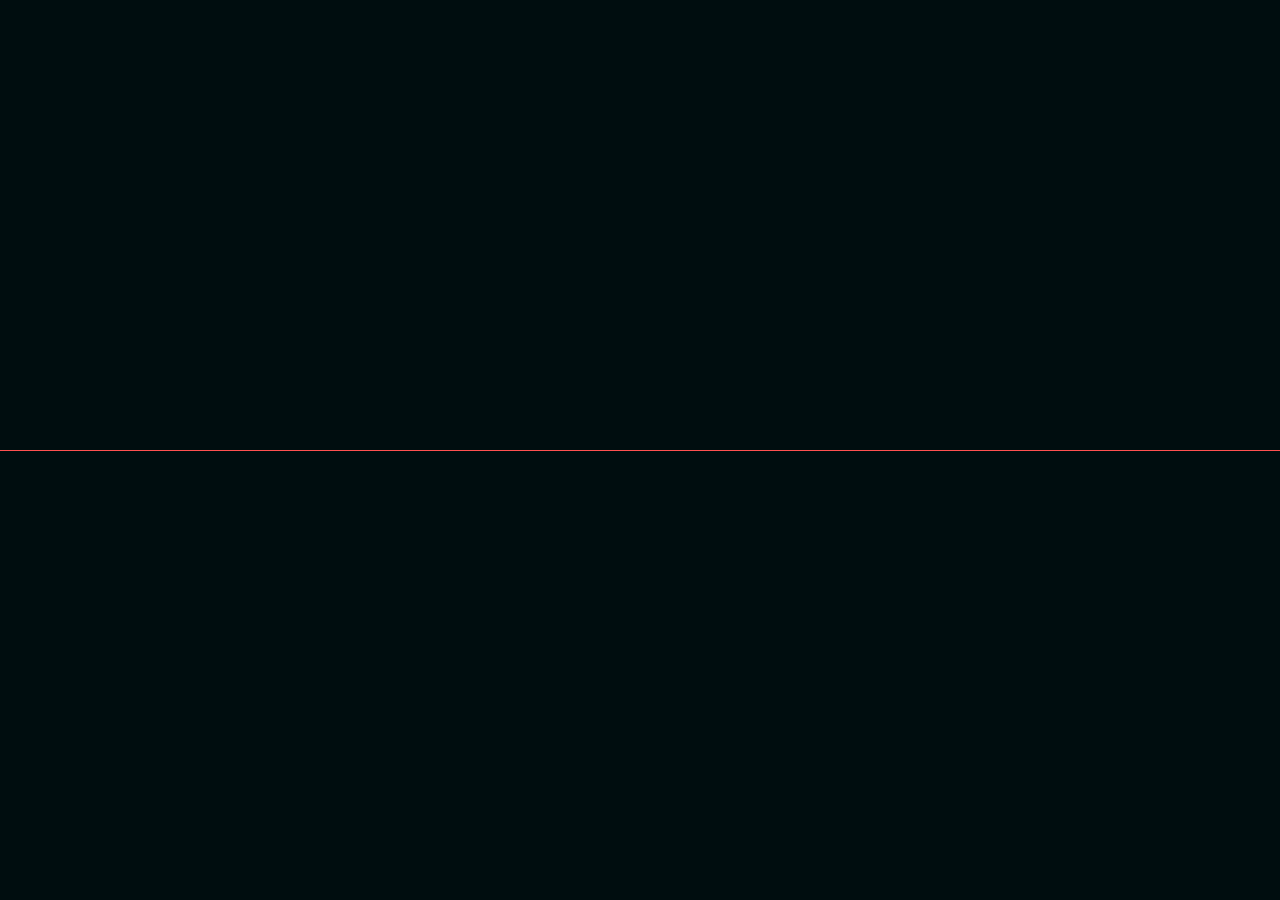
==== index.html @ 22735ec3 "first commit" ====
<!DOCTYPE html>
<html lang="en">
<head>
    <meta charset="utf-8">
    <meta name="description" content="Charan's Portfolio">
    <meta name="keywords" content="UX Design Portfolio, sai charan portfolio">
    <meta http-equiv="x-ua-compatible" content="ie=edge">
    <meta name="viewport" content="width=device-width, initial-scale=1">

    <!-- Title -->
    <title>Shop is  Open to Buy Me</title>
    <!-- Favicon -->
    <link href="img/favicon.svg" type="image/svg" rel="icon">

    <!-- All CSS -->
    <link href="css/plugins.css" rel="stylesheet" type="text/css">
    <link href="css/main.css" rel="stylesheet" type="text/css">
    <link href="css/responsive.css" rel="stylesheet" type="text/css">
</head>

<body>
    <div id="preloader">
        <div class="scroll-static"></div>
    </div>
    <!-- /preloader -->

    <header>
        <div class="container">
            <div class="row no-gutters align-items-center">
                <div class="col-sm col-9">
                    <img class="user-image" src="img/user-photo-sq.jpg" alt="!">
                    <a href="index.html" class="logo slide-horizontal" data-splitting>Charan's Portfolio</a>
                    <!-- /logo -->
                </div>
                <div class="col-sm col-3 text-lg-right">
                    <div class="social-icons d-none d-lg-inline-block">
                        <!-- <a href="#"><i class="lni-facebook-filled"></i></a>
                        <a href="#"><i class="lni-twitter-original"></i></a> -->
                        <a href="https://www.instagram.com/charanux/"><i class="lni-instagram-original"></i></a>
                        <a href="https://www.linkedin.com/in/sai-charan-kalla-92a8ab13b?lipi=urn%3Ali%3Apage%3Ad_flagship3_profile_view_base_contact_details%3BrYb7oRJDRA%2BsHengCdK20Q%3D%3D"><i class="lni-linkedin-original"></i></a>
                    </div>
                    <!-- /social-icons -->
                    <div class="header-nav-toggler d-lg-none">
                        <div class="menu-btn">
                            <div class="line-menu half start"></div>
                            <div class="line-menu"></div>
                            <div class="line-menu half end"></div>
                        </div>
                        <!-- /menu-btn -->
                    </div>
                    <!-- /header-nav-toggler(1) -->
                </div>
            </div>
        </div>
    </header>
    <!-- /header -->

    <nav class="nav-menu">
        <div class="side-nav-info">
            <p>I am available for UX roles. Feel free to mail to <a class="slide-vertical colored" data-splitting>kc60488charan@gmail.com</a> for any open roles/discussion on any projects.</p>
            <div class="social-icons">
                <!-- <a href="#"><i class="lni-facebook-filled"></i></a>
                <a href="#"><i class="lni-twitter-original"></i></a> -->
                <a href="https://www.instagram.com/charanux/"><i class="lni-instagram-original"></i></a>
                <a href="https://www.linkedin.com/in/sai-charan-kalla-92a8ab13b?lipi=urn%3Ali%3Apage%3Ad_flagship3_profile_view_base_contact_details%3BrYb7oRJDRA%2BsHengCdK20Q%3D%3D"><i class="lni-linkedin-original"></i></a>
            </div>
            <!-- /social-icons -->
        </div>
        <!-- /side-nav-info -->
        <ul>
            <li><a href="about.html" class="slide-vertical" data-splitting>About</a></li>
            <li><a href="resume.html" class="slide-vertical" data-splitting>Resume</a></li>
            <li><a href="portfolio.html" class="slide-vertical" data-splitting>Portfolio</a></li>
            <!-- <li><a href="blog.html" class="slide-vertical" data-splitting>Blog</a></li> -->
            <!-- <li><a href="contact.html" class="slide-vertical" data-splitting>Contact</a></li> -->
        </ul>
    </nav>
    <!-- /nav-menu -->

    <div class="section-standard">
        <div class="container">
            <div class="row align-items-center">
                <div class="col">
                    <div class="d-flex align-items-center">
                        <div class="nav-toggler d-none d-lg-block">
                            <div class="menu-btn">
                                <div class="line-menu half start"></div>
                                <div class="line-menu"></div>
                                <div class="line-menu half end"></div>
                            </div>
                            <!-- /menu-btn -->
                        </div>
                        <!-- nav-toggler(2) -->
                        <div class="g-title">
                            <h4><span>Sai Charan</span> Kalla</h4>
                            <p class="mb-25">An Product designer and a fulltime Student,<br>Based in Hyderabad, India</p>
                            <a href="resume.html" class="g-link slide-vertical" data-splitting>View My Experience</a>
                        </div>
                        <!-- g-title -->
                    </div>
                    <div class="social-links d-block d-lg-none mt-30">
                        <!-- <a href="#" class="slide-horizontal" data-splitting>Facebook</a> -->
                        <a href="https://www.instagram.com/charanux/" class="slide-horizontal" data-splitting>Instagram</a>
                        <a href="https://www.linkedin.com/in/sai-charan-kalla-92a8ab13b?lipi=urn%3Ali%3Apage%3Ad_flagship3_profile_view_base_contact_details%3BrYb7oRJDRA%2BsHengCdK20Q%3D%3D" class="slide-horizontal" data-splitting>Linkedin</a>
                    </div>
                    <!-- /social-links -->
                </div>
                <div class="col-lg-3 col-md-12 d-none d-lg-block">
                    <div class="standard-text-holder">
                        <h5 class="mb-25">Let's work together</h5>
                        <p class="mb-10">I’m available at</p>
                        <p class="mb-1"><a href="mailto:kc60488charan@gmail.com" class="slide-vertical colored" data-splitting>kc60488charan@gmail.com</a></p>
                        <p><a href="tel:(+47) 469 23 236" class="slide-vertical" data-splitting>(+91) 9494244743</a></p>
                    </div>
                    <!-- /standard-text-holder -->
                    <div class="social-links mt-20">
                        <!-- <a href="#" class="slide-horizontal" data-splitting>Facebook</a> -->
                        <a href="https://www.instagram.com/charanux/" class="slide-horizontal" data-splitting>Instagram</a>
                        <a href="https://www.linkedin.com/in/sai-charan-kalla-92a8ab13b?lipi=urn%3Ali%3Apage%3Ad_flagship3_profile_view_base_contact_details%3BrYb7oRJDRA%2BsHengCdK20Q%3D%3D" class="slide-horizontal" data-splitting>Linkedin</a>
                    </div>
                    <!-- /social-links -->
                </div>
            </div>
        </div>
    </div>
    <!-- /section-standard -->


    <!-- All JS -->
    <script src="js/jquery-v1.12.4.min.js"></script>
    <script src="js/plugins.js"></script>
    <script src="js/main.js"></script>

</body>

</html>
---- css/main.css ----
/*==============================================================================
    
    [Table of CSS contents]
    ===================
	
    01. GOOGLE FONTS
    02. DEFAULT CSS
    03. COMMON CSS
	04. Header style
    05. landing style
    06. page-wrapper style
    07. service wrapper style
    08. awards wrapper style
    09. testimonials wrapper style
    10. service wrapper style
    11. counter wrapper style
    12. experience wrapper style
    13. education wrapper style
    14. skills wrapper style
    15. interests wrapper style
    16. portfolio wrapper style
    17. blogs wrapper style
    18. footer wrapper style
    19. contact wrapper style
    20. progress & goto-top wrapper style

==============================================================================*/

/* ==========================================================================
    01. GOOGLE FONTS
========================================================================== */
@import url('https://fonts.googleapis.com/css?family=Playfair+Display:400,700,900|IBM+Plex+Mono:400,500,600,700|Sacramento&display=swap');

/* ==========================================================================
    02. DEFAULT CSS
========================================================================== */
body {
	color: #999;
	font-size: 16px;
	line-height: 30px;
	background-color: #030303;
	font-family: 'IBM Plex Mono', monospace;
}

::-moz-selection {
	color: #030303;
	text-shadow: none;
	background-color: #fff;
}

::selection {
	color: #030303;
	text-shadow: none;
	background-color: #fff;
}

h1,
h2,
h3,
h4,
h5,
h6,
p {
	margin: 0;
	padding: 0;
}

a {
	color: #fff;
	display: inline-block;
	transition: 1.25s cubic-bezier(.23,1,.32,1);
	-webkit-transition: 1.25s cubic-bezier(.23,1,.32,1);
	-moz-transition: 1.25s cubic-bezier(.23,1,.32,1);
	-ms-transition: 1.25s cubic-bezier(.23,1,.32,1);
	-o-transition: 1.25s cubic-bezier(.23,1,.32,1);
}

a:hover,
a:active,
a:focus {
	text-decoration: none;
	outline: 0;
	color: #aaa;
}

ul {
	list-style: none;
	padding: 0;
	margin: 0;
}

li {
	padding: 0;
	margin: 0;
}

/* -- preloader style start */
#preloader{width:100%;height:100vh;top:0;overflow:hidden;position:fixed;z-index:99999999;display:flex}#preloader::before,#preloader::after{position:absolute;content:"";width:100%;height:50%;background:rgba(0, 13, 15, 1);top:0;left:0;transition:.4s;-webkit-transition:height .4s;-moz-transition:height .4s;-ms-transition:height .4s;-o-transition:height .4s}#preloader::after{top:auto;bottom:0}#preloader.loaded::before,#preloader.loaded::after{height:0%}.scroll-static{position:relative;width:50%;height:1px;overflow:hidden;margin:auto;transition:all .8s;-webkit-transition:all .8s;-moz-transition:all .8s;-ms-transition:all .8s;-o-transition:all .8s;z-index:555}.scroll-static::before{position:absolute;content:"";width:0;height:100%;left:50%;background:#ff5050;animation:showLine 700ms ease-in-out 0s forwards;-o-animation:showLine 700ms ease-in-out 0s forwards;-webkit-animation:showLine 700ms ease-in-out 0s forwards;transform:translateX(-50%);-webkit-transform:translateX(-50%);-moz-transform:translateX(-50%);-ms-transform:translateX(-50%);-o-transform:translateX(-50%)}@keyframes showLine{0%{width:0;opacity:0}100%{width:100%;opacity:1}}@-o-keyframes showLine{0%{width:0;opacity:0}100%{width:100%;opacity:1}}@-webkit-keyframes showLine{0%{width:0;opacity:0}100%{width:100%;opacity:1}}.scroll-static::after{position:absolute;content:"";width:100%;height:100%;left:-100px;top:0;animation:scroll-static 2s cubic-bezier(.86,0,.07,1) infinite;-o-animation:scroll-static 2s cubic-bezier(.86,0,.07,1) infinite;-webkit-animation:scroll-static 2s cubic-bezier(.86,0,.07,1) infinite;animation-delay:1200ms}@keyframes scroll-static{0%{left:-100%;background:#fff}100%{left:100%;background:#fff}}@-o-keyframes scroll-static{0%{left:-100%;background:#fff}100%{left:100%;background:#fff}}@-webkit-keyframes scroll-static{0%{left:-100%;background:#fff}100%{left:100%;background:#fff}}.scroll-static.loaded{width:100%;opacity:0}.scroll-static.loaded::after{opacity:0}
/* -- preloader style end */

/* ==========================================================================
   03. COMMON CSS
========================================================================== */
.section-standard {
	position: absolute;
	top: 0;
	left: 0;
	width: 100%;
	height: 100%;
	padding-top: 75px;
}

.overlay {
	background-size: cover;
	background-repeat: no-repeat;
	background-position: center;
	z-index: 1;
}

.overlay::after {
	position: absolute;
	content: "";
	height: 100%;
	width: 100%;
	background-color: #000;
	top: 0;
	left: 0;
	opacity: .5;
	z-index: -1;
}

.section-standard > .container,
.section-standard > .container .row {
	height: 100%;
}

.g-link {
	background-color: #fff;
	color: #000;
	height: 42px;
	line-height: 49px;
	padding: 0 16px;
	font-weight: 500;
	border: 0;
	outline: 0;
}

.g-link.slide-vertical .char::after,
.g-link.slide-vertical .char::before {
	color: #000;
	transition: color .3s, transform .3s;
}

.g-link.slide-vertical:hover .char::after,
.g-link.slide-vertical:hover .char::before {
	color: #506aff;
}

.g-link:hover {
	background-color: #d9dae6;
}

/*social-links*/
.social-links a {
	display: inline-block;
	margin-right: 7px;
}

.social-links a:last-child {
	margin-right: 0;
}

/*social-icons*/
.social-icons {
	font-size: 0;
	display: inline-block;
	line-height: 1;
}

.social-icons a {
	display: inline-block;
	padding: 0 13px;
	font-size: 18px;
	color: #fff;
}

.social-icons:hover a:not(:hover) {
	opacity: .2;
}

.social-icons a:first-child {
	padding-left: 0;
}

.social-icons a:last-child {
	padding-right: 0;
}

a.slide-vertical .char::after,
a.slide-vertical .char::before {
	color: #999;
}

.social-links a.slide-horizontal .char::after,
.social-links a.slide-horizontal .char::before {
	color: #999;
}

a.colored .char::after,
a.colored .char::before {
	color: #ff5050;
}

.splitting .word,
.splitting .char {
	line-height: 20px;
}

/* ==========================================================================
   04. Header style
========================================================================== */
header {
	padding: 30px 0;
	position: fixed;
	width: 100%;
	left: 0;
	top: 0;
	z-index: 5;
	transition: padding .3s;
	-webkit-transition: padding .3s;
	-moz-transition: padding .3s;
	-ms-transition: padding .3s;
	-o-transition: padding .3s;
}

header.fixed {
	padding: 20px 0;
	background-color: #000d0f;
}

body.popup-added {
	overflow: hidden;
	padding-right: 16px;
}

body.popup-added header {
	width: calc(100% - 16px);
}

.page-header {
	z-index: 9999;
}

header .user-image {
	height: 45px;
	width: 45px;
	border-radius: 50%;
}

.logo {
	color: #fff;
	font-size: 17px;
	font-weight: 500;
	line-height: 1;
	position: relative;
	top: 5px;
}

.logo-text-2 {
	font-family: 'Playfair Display', serif;
	font-size: 22px;
	font-weight: 700;
	letter-spacing: 0.05rem;
}

.logo:hover {
	color: #fff;
}

.logo img {
	height: 23px;
	width: auto;
}

.splitting span {
	display: initial;
}

/* start menu-toggle btn */

.nav-toggler {
	position: relative;
	height: 30px;
	width: 30px;
	margin-right: 100px;
}

.menu-btn {
	width: 30px;
	height: 26px;
	display: flex !important;
	flex-direction: column;
	justify-content: space-between;
	cursor: pointer;
	position: absolute;
	top: 50%;
	right: 0;
	transition: transform 330ms ease-out;
	-webkit-transition: transform 330ms ease-out;
	-moz-transition: transform 330ms ease-out;
	-ms-transition: transform 330ms ease-out;
	-o-transition: transform 330ms ease-out;
	transform: translateY(-50%);
	-webkit-transform: translateY(-50%);
	-moz-transform: translateY(-50%);
	-ms-transform: translateY(-50%);
    -o-transform: translateY(-50%);
}

.menu-btn.open {
    transform: translateY(-50%) rotate(-45deg);
    -webkit-transform: translateY(-50%) rotate(-45deg);
    -moz-transform: translateY(-50%) rotate(-45deg);
    -ms-transform: translateY(-50%) rotate(-45deg);
    -o-transform: translateY(-50%) rotate(-45deg);
}

.line-menu {
    background-color: #fff;
    border-radius: 5px;
    width: 100%;
    height: 3px;
}

.line-menu.half {
    width: 50%;
}

.line-menu.start {
    transform-origin: right;
    transition: transform 330ms cubic-bezier(0.54, -0.81, 0.57, 0.57);
    -webkit-transition: transform 330ms cubic-bezier(0.54, -0.81, 0.57, 0.57);
    -moz-transition: transform 330ms cubic-bezier(0.54, -0.81, 0.57, 0.57);
    -ms-transition: transform 330ms cubic-bezier(0.54, -0.81, 0.57, 0.57);
    -o-transition: transform 330ms cubic-bezier(0.54, -0.81, 0.57, 0.57);
}

.open .line-menu.start {
    transform: rotate(-90deg) translateX(4px);
    -webkit-transform: rotate(-90deg) translateX(4px);
    -moz-transform: rotate(-90deg) translateX(4px);
    -ms-transform: rotate(-90deg) translateX(4px);
    -o-transform: rotate(-90deg) translateX(4px);
}

.line-menu.end {
    align-self: flex-end;
    transform-origin: left;
    transition: transform 330ms cubic-bezier(0.54, -0.81, 0.57, 0.57);
    -webkit-transition: transform 330ms cubic-bezier(0.54, -0.81, 0.57, 0.57);
    -moz-transition: transform 330ms cubic-bezier(0.54, -0.81, 0.57, 0.57);
    -ms-transition: transform 330ms cubic-bezier(0.54, -0.81, 0.57, 0.57);
    -o-transition: transform 330ms cubic-bezier(0.54, -0.81, 0.57, 0.57);
}

.open .line-menu.end {
    transform: rotate(-90deg) translateX(-5px);
    -webkit-transform: rotate(-90deg) translateX(-5px);
    -moz-transform: rotate(-90deg) translateX(-5px);
    -ms-transform: rotate(-90deg) translateX(-5px);
    -o-transform: rotate(-90deg) translateX(-5px);
}
/* end menu-toggle btn */

.nav-menu .side-nav-info {
	padding: 0 40px;
	position: absolute;
	top: 40px;
	left: 0;
	opacity: 0;
	visibility: hidden;
	transition: .3s ease-out;
	-webkit-transition: .3s ease-out;
	-moz-transition: .3s ease-out;
	-ms-transition: .3s ease-out;
	-o-transition: .3s ease-out;
}

.nav-menu.show .side-nav-info {
	opacity: 1;
	visibility: visible;
	transition-delay: 1s;
}

.nav-menu .side-nav-info p {
	margin-bottom: 20px;
}

.nav-menu .side-nav-info p a {
	position: relative;
	top: 4px;
}

.nav-menu {
	position: fixed;
	top: 0;
	right: -350px;
	background-color: #000d0f;
	width: 350px;
	max-width: 100%;
	padding: 20px 40px;
	z-index: 15;
	height: 100%;
	display: -webkit-flex;
	display: -moz-flex;
	display: -ms-flex;
	display: -o-flex;
	display: flex;
	flex-direction: column;
	-ms-flex-pack: end;
	justify-content: flex-end;
    transition: .3s;
    -webkit-transition: .3s;
    -moz-transition: .3s;
    -ms-transition: .3s;
    -o-transition: .3s;
}

.nav-menu.show {
	right: 0;
}

.nav-menu ul li {
	margin-bottom: 12px;
	opacity: 0;
	visibility: hidden;
	position: relative;
	left: 25px;
    transition: .3s;
    -webkit-transition: .3s;
    -moz-transition: .3s;
    -ms-transition: .3s;
    -o-transition: .3s;
}

.nav-menu ul li.show {
	opacity: 1;
	visibility: visible;
	left: 0;
}

.nav-menu ul li a {
	font-size: 38px;
	position: relative;
	font-family: 'Playfair Display', serif;
	font-weight: 900;
	color: #F2C44C;
}

.nav-menu ul li a.splitting .word,
.nav-menu ul li a.splitting .char {
	 line-height: initial; 
}

.nav-menu ul li:nth-child(1) a.slide-vertical .char::after,
.nav-menu ul li:nth-child(1) a.slide-vertical .char::before {
	color: #FB6767;
}

.nav-menu ul li:nth-child(2) a.slide-vertical .char::after,
.nav-menu ul li:nth-child(2) a.slide-vertical .char::before {
	color: #33d06c;
}

.nav-menu ul li:nth-child(3) a.slide-vertical .char::after,
.nav-menu ul li:nth-child(3) a.slide-vertical .char::before {
	color: #F2C44C;
}

.nav-menu ul li:nth-child(4) a.slide-vertical .char::after,
.nav-menu ul li:nth-child(4) a.slide-vertical .char::before {
	color: #4fb8e1;
}

.nav-menu ul li:nth-child(5) a.slide-vertical .char::after,
.nav-menu ul li:nth-child(5) a.slide-vertical .char::before {
	color: #aca976;
}

.nav-menu ul li:nth-child(6) a.slide-vertical .char::after,
.nav-menu ul li:nth-child(6) a.slide-vertical .char::before {
	color: #FB6767;
}

.nav-menu ul li:nth-child(7) a.slide-vertical .char::after,
.nav-menu ul li:nth-child(7) a.slide-vertical .char::before {
	color: #FF96B0;
}

/* ==========================================================================
   05. landing style
========================================================================== */
.standard-text-holder h5 {
	font-weight: 700;
	color: #33d06c;
}

.standard-text-holder strong {
	font-weight: 600;
	color: #ddd;
}

.g-title h4 {
	display: block;
	font-size: 90px;
	font-family: 'Playfair Display', serif;
	margin-bottom: 15px;
	margin-left: -5px;
	color: #fff;
}

/* ==========================================================================
   06. page-wrapper style
========================================================================== */
.page-wrapper {
	padding: 100px 0;
	margin-top: 75px;
}

.section-heading {
	line-height: 1;
	margin-bottom: 30px;
	color: #fb6767;
	margin-top: -4px;
	font-family: 'Playfair Display', serif;
	font-weight: 900;
}

.section-heading span {
	display: block;
	font-size: 120px;
	position: absolute;
	top: -67px;
	opacity: .1;
	line-height: 1;
	pointer-events: none;
}

.divider {
	border-color: transparent;
	margin: 100px 0;
	position: relative;
	height: 1px;
}

.divider::after {
	position: absolute;
	content: "";
	height: 4px;
	width: 100%;
	top: -4px;
	left: 0;
	z-index: 1;
	background-image: url(../img/wavy-w.png);
	background-size: 110px;
	opacity: .1;
}

.profile-info {
	text-align: center;
	padding-right: 40px;
}

.profile-info .profile-photo {
	box-shadow: 0 5px 25px #000;
	border-radius: 50%;
}

.profile-info .signature {
	max-width: 70%;
	margin-top: 20px;
}

.biography-text {
	padding-top: 10px;
}

/* ==========================================================================
   07. service wrapper style
========================================================================== */
.service-item {
	margin-top: 30px;
}

.service-item i {
	color: #030303;
	font-size: 100px;
	text-shadow: 1px -1px #e816e4, -1px 1px #0640ee;
	z-index: -1;
	opacity: .2;
	position: absolute;
}

.service-item h4 {
	font-size: 20px;
	color: #fff;
	margin-bottom: 15px;
}

/* ==========================================================================
   08. awards wrapper style
========================================================================== */
.awards-icon i {
	font-size: 120px;
	color: #f2c44c;
	margin-top: 30px;
	display: inline-block;
}

.awards-item {
	margin-top: 30px;
}

.awards-item span {
	display: inline-block;
	height: 30px;
	width: 30px;
	background-color: #fff;
	color: #000;
	font-weight: 600;
	line-height: 30px;
	text-align: center;
	border-radius: 50%;
	position: relative;
}

.awards-item span::after {
	position: absolute;
	content: "";
	height: 12px;
	width: 12px;
	background-image: url(../img/x.png);
	background-position: center;
	background-repeat: no-repeat;
	background-size: contain;
	top: 9px;
	right: -25px;
}

.awards-item p {
	margin-left: 30px;
	font-size: 18px;
	font-weight: 600;
	color: #fff;
	display: inline-block;
}

.awards-item p i {
	font-weight: 400;
	font-size: 14px;
	color: #777;
}

/* ==========================================================================
   09. testimonials wrapper style
========================================================================== */
.testimonial-item {
	margin-top: 30px;
	display: -webkit-flex;
	display: -moz-flex;
	display: -ms-flex;
	display: -o-flex;
	display: flex;
}

.testimonial-item .image-info img {
	width: 150px;
	border-radius: 50%;
	margin-right: 40px;
}

.testimonial-item .review-info p {
	font-size: 18px;
}

.testimonial-item .review-info h5 {
	color: #fff;
	font-size: 22px;
	margin-top: 25px;
}

.testimonial-item .review-info span {
	margin-top: 3px;
	font-size: 15px;
	line-height: 0;
}

.testimonials-carousel .owl-nav {
	margin-left: 184px;
	margin-top: 30px;
	line-height: 0;
}

.testimonials-carousel .owl-nav button:focus {
	outline: 0;
}

.testimonials-carousel .owl-nav button {
	color: #33d06c !important;
	margin: 0 10px;
	font-size: 26px !important;
	cursor: pointer;
}

.testimonials-carousel .owl-nav i {
	display: inline-block;
	line-height: .5;
    transition: .3s;
    -webkit-transition: .3s;
    -moz-transition: .3s;
    -ms-transition: .3s;
    -o-transition: .3s;
}

.testimonials-carousel .owl-nav button:hover i {
	opacity: .5;
}

/* ==========================================================================
   10. service wrapper style
========================================================================== */
.clients-carousel {
	margin-top: 30px;
}

.clients-carousel img {
	border: 1px solid #090909;
    transition: .3s;
    -webkit-transition: .3s;
    -moz-transition: .3s;
    -ms-transition: .3s;
    -o-transition: .3s;
}

.clients-carousel img:hover {
	opacity: .5;
}

/* ==========================================================================
   11. counter wrapper style
========================================================================== */
.counter-iconbox {
	text-align: center;
	padding: 60px 15px;
	border: 1px solid #222;
	color: #fff;
	transition: .3s;
}

.counter-iconbox .icon {
	font-size: 70px;
	margin-bottom: 30px;
	color: #55b9e1;
}

.counter-iconbox p {
	text-transform: uppercase;
	font-size: 15px;
	margin-top: 15px;
	opacity: .6;
}

.counter-iconbox:hover {
	border-color: #55b9e1;
}

/* ==========================================================================
   12. experience wrapper style
========================================================================== */
.experience-info {
  margin-top: 60px;
}

.experience-info-item {
	margin-top: 40px;
	padding-bottom: 50px;
	border-bottom: 1px solid #242424;
	margin-bottom: 55px;
}

.experience-info-item:last-child {
	padding-bottom: 0;
	border-bottom: 0;
	margin-bottom: -5px;
}

.experience-designation {
	font-size: 22px;
	font-weight: 600;
	color: #fff;
	margin-bottom: 10px;
	margin-top: -6px;
}

.experience-company-info h5 {
	color: #fff;
	margin-top: -6px;
	margin-bottom: 12px;
}

.experience-info-item .status {
	color: #fff;
	background-color: #0d7934;
	display: inline-block;
	padding: 0px 20px;
	border-radius: 50px;
	text-transform: uppercase;
	margin: 15px 0;
	font-size: 12px;
}

/* ==========================================================================
   13. education wrapper style
========================================================================== */
.education-info {
	margin-top: 50px;
}

.education-info-item {
  margin-top: 30px;
  margin-bottom: -5px;
}

.education-info-item .subject {
  font-size: 20px;
  font-weight: 600;
  color: #fff;
}

/* ==========================================================================
   14. skills wrapper style
========================================================================== */
.skills {
	margin-top: 52px;
}

.skill-item {
	display: -webkit-flex;
	display: -moz-flex;
	display: -ms-flex;
	display: -o-flex;
	display: flex;
	margin-top: 40px;
}

.skill-percent {
	font-weight: 900;
	font-size: 42px;
	color: #aca976;
	min-width: 90px;
	line-height: 1;
}

.skill-bar {
	height: 7px;
	width: 100%;
	background: #111;
	overflow: hidden;
}

.skill-info {
  width: 100%;
}

.skill-bar-inner {
	height: 100%;
	background-color: #5e5c49;
}

/* ==========================================================================
   15. interests wrapper style
========================================================================== */
.interests-item {
	text-align: center;
	font-size: 18px;
	margin-top: 30px;
	transition: .3s;
	-webkit-transition: .3s;
	-moz-transition: .3s;
	-ms-transition: .3s;
	-o-transition: .3s;
	border: 1px solid #222;
	padding: 25px 10px;
}

.interests-item:hover {
	color: #fff
}

.interests-item span {
	font-size: 32px;
}

/* ==========================================================================
   16. portfolio wrapper style
========================================================================== */
.portfolio {
	margin-top: 60px;
	position: relative;
}

.portfolio-filter {
	position: sticky;
	top: 150px;
}

.portfolio-filter button {
	background: transparent;
	color: #414144;
	border: 0;
	outline: 0;
	display: block;
	font-size: 18px;
	margin-bottom: 15px;
	font-weight: 600;
	padding: 0;
	transition: .3s;
	-webkit-transition: .3s;
	-moz-transition: .3s;
	-ms-transition: .3s;
	-o-transition: .3s;
}

.portfolio-filter button:last-child {
	margin-bottom: 50px;
}

.portfolio-filter button.active,
.portfolio-filter button:hover {
	color: #fff;
}

.portfolio-filter p {
	text-transform: uppercase;
	font-weight: 600;
	position: relative;
	margin-bottom: 25px;
}

.portfolio-filter p::after {
	position: absolute;
	content: "";
	height: 1px;
	width: 25px;
	background: #33d06c;
	left: 0;
	bottom: -5px;
}

.portfolio-item {
	margin-bottom: 30px;
	position: relative;
	overflow: hidden;
}

.portfolio-item img {
	transition: 1.5s cubic-bezier(.23,1,.32,1);
	-webkit-transition: 1.5s cubic-bezier(.23,1,.32,1);
	-moz-transition: 1.5s cubic-bezier(.23,1,.32,1);
	-ms-transition: 1.5s cubic-bezier(.23,1,.32,1);
	-o-transition: 1.5s cubic-bezier(.23,1,.32,1);
}

.portfolio-item:hover img {
	transform: scale(1.2);
	-webkit-transform: scale(1.2);
	-moz-transform: scale(1.2);
	-ms-transform: scale(1.2);
	-o-transform: scale(1.2);
}

.portfolio-info {
	text-align: center;
	position: absolute;
	bottom: 15px;
	width: calc(100% - 30px);
	padding: 20px;
	color: #fff;
	left: 15px;
	z-index: 1;
	overflow: hidden;
	word-wrap: break-word;
}

.white-drop .portfolio-info {
	color: #000;
}

.portfolio-info::after {
	position: absolute;
	content: "";
	height: 0;
	width: 100%;
	background-color: #030303;
	left: 0;
	bottom: 0;
	z-index: -1;
	transition: .5s cubic-bezier(.23,1,.32,1);
	-webkit-transition: .5s cubic-bezier(.23,1,.32,1);
	-moz-transition: .5s cubic-bezier(.23,1,.32,1);
	-ms-transition: .5s cubic-bezier(.23,1,.32,1);
	-o-transition: .5s cubic-bezier(.23,1,.32,1);
}

.white-drop .portfolio-info::after {
	background-color: #fff;
}

.portfolio-item:hover .portfolio-info::after {
	height: 100%;
	top: 0;
	bottom: auto;
}

.portfolio-link {
	overflow: hidden;
	position: absolute;
	top: 15px;
	height: 50px;
	width: 50px;
	text-align: center;
	line-height: 50px;
	left: calc(50% - 25px);
	font-size: 18px;
	z-index: 1;
}

.portfolio-link:hover {
	color: #fff;
}

.white-drop .portfolio-link,
.white-drop .portfolio-link:hover {
	color: #000;
}

.portfolio-link::after {
	position: absolute;
	content: "";
	height: 0;
	width: 100%;
	background-color: #030303;
	left: 0;
	bottom: 0;
	z-index: -1;
	transition: .3s cubic-bezier(.23,1,.32,1);
	-webkit-transition: .3s cubic-bezier(.23,1,.32,1);
	-moz-transition: .3s cubic-bezier(.23,1,.32,1);
	-ms-transition: .3s cubic-bezier(.23,1,.32,1);
	-o-transition: .3s cubic-bezier(.23,1,.32,1);
}

.white-drop .portfolio-link::after {
	background-color: #fff;
}

.portfolio-link:hover::after {
	opacity: .9;
}

.portfolio-item:hover .portfolio-link::after {
	height: 100%;
	top: 0;
	bottom: auto;
}

.portfolio-link span {
	opacity: 0;
	visibility: hidden;
	transform: scale(3);
	-webkit-transform: scale(3);
	-moz-transform: scale(3);
	-ms-transform: scale(3);
	-o-transform: scale(3);
}

.portfolio-item:hover .portfolio-link span {
	opacity: 1;
	visibility: visible;
	transition: .3s cubic-bezier(.23,1,.32,1);
	-webkit-transition: .3s cubic-bezier(.23,1,.32,1);
	-moz-transition: .3s cubic-bezier(.23,1,.32,1);
	-ms-transition: .3s cubic-bezier(.23,1,.32,1);
	-o-transition: .3s cubic-bezier(.23,1,.32,1);
	transition-delay: .25s;
	transform: scale(1);
	-webkit-transform: scale(1);
	-moz-transform: scale(1);
	-ms-transform: scale(1);
	-o-transform: scale(1);
}

.portfolio-info span {
	line-height: 1;
	display: block;
	margin-bottom: 10px;
	text-transform: uppercase;
	font-size: 15px;
	letter-spacing: 1px;
	position: relative;
	opacity: 0;
	visibility: hidden;
	transform: scale(.8);
	-webkit-transform: scale(.8);
	-moz-transform: scale(.8);
	-ms-transform: scale(.8);
	-o-transform: scale(.8);
	transition: .3s cubic-bezier(.23,1,.32,1);
	-webkit-transition: .3s cubic-bezier(.23,1,.32,1);
	-moz-transition: .3s cubic-bezier(.23,1,.32,1);
	-ms-transition: .3s cubic-bezier(.23,1,.32,1);
	-o-transition: .3s cubic-bezier(.23,1,.32,1);
}

.portfolio-info h4 {
	text-transform: uppercase;
	font-size: 22px;
	font-weight: 400;
	word-spacing: -4px;
	position: relative;
	opacity: 0;
	visibility: hidden;
	transform: scale(.8);
	-webkit-transform: scale(.8);
	-moz-transform: scale(.8);
	-ms-transform: scale(.8);
	-o-transform: scale(.8);
	transition: .3s cubic-bezier(.23,1,.32,1);
	-webkit-transition: .3s cubic-bezier(.23,1,.32,1);
	-moz-transition: .3s cubic-bezier(.23,1,.32,1);
	-ms-transition: .3s cubic-bezier(.23,1,.32,1);
	-o-transition: .3s cubic-bezier(.23,1,.32,1);
}

.portfolio-item:hover .portfolio-info span {
	opacity: .5;
	transition-delay: .15s;
}

.portfolio-item:hover .portfolio-info h4 {
	opacity: 1;
	transition-delay: .25s;
}

.portfolio-item:hover .portfolio-info span,
.portfolio-item:hover .portfolio-info h4 {
	opacity: 1;
	visibility: visible;
	transform: scale(1);
	-webkit-transform: scale(1);
	-moz-transform: scale(1);
	-ms-transform: scale(1);
	-o-transform: scale(1);
}

.load-popup-content {
	position: fixed;
	top: 0;
	left: 0;
	height: 100%;
	width: 0;
	z-index: 99999;
	overflow-y: auto;
	visibility: hidden;
	opacity: 0;
	background-color: #01011c;
	transition: .5s cubic-bezier(.23,1,.32,1);
	-webkit-transition: .5s cubic-bezier(.23,1,.32,1);
	-moz-transition: .5s cubic-bezier(.23,1,.32,1);
	-ms-transition: .5s cubic-bezier(.23,1,.32,1);
	-o-transition: .5s cubic-bezier(.23,1,.32,1);
}

.load-popup-content.shown {
	visibility: visible;
	opacity: 1;
	width: 100%;
}

.popup-content-inner {
	padding: 80px 0;
	margin-top: 50px;
}

.popup-loader {
	position: fixed;
	top: 0;
	left: 0;
	height: 100%;
	width: 100%;
	background-color: transparent;
	z-index: 999999999;
}

.popup-loader .spinner-border {
	position: absolute;
	top: calc(50% - 1rem);
	left: calc(50% - 1rem);
}

.close-popup-content {
	background-color: rgba(3, 0, 20, 0.5);
	height: 50px;
	width: 100%;
	text-align: center;
	line-height: 50px;
	cursor: pointer;
	transition: .3s;
	-webkit-transition: .3s;
	-moz-transition: .3s;
	-ms-transition: .3s;
	-o-transition: .3s;
	position: fixed;
	top: -50px;
	z-index: 999;
	color: #fff;
}

.close-popup-content:hover {
	background-color: rgb(35, 30, 66);
}

.load-popup-content.shown .close-popup-content {
	top: 0;
}

.portfolio-details-title h2 {
	color: #fff;
	font-family: 'Playfair Display', serif;
	font-weight: 700;
	font-size: 42px;
	line-height: 1.6;
}

.portfolio-details-title {
	margin-bottom: 60px;
}

.portfolio-details-info {
	padding: 35px;
	border: 1px solid #2c3146;
	max-width: 400px;
	width: 100%;
}

.portfolio-details-info .tags {
	border-bottom: 1px solid #2c3146;
	padding-bottom: 20px;
	margin-bottom: 20px;
}

.portfolio-details-info .tags:last-child {
	border: 0;
	margin: 0;
	padding: 0;
}

.portfolio-details-info .tags span {
	min-width: 120px;
	font-weight: 600;
}

.portfolio-description {
	color: #fff;
}

.portfolio-description.lh-fix {
	margin-top: -10px;
}

.portfolio-details-nav {
	margin-top: 60px;
}

.portfolio-details-nav .portfolio-link {
	height: initial;
	width: initial;
	position: static;
}

.portfolio-details-nav div {
	line-height: 0;
}

.portfolio-details-nav div a {
	background: #1b1b33;
	padding: 0 30px;
	font-size: 15px;
	text-transform: uppercase;
}

.portfolio-details-nav div a:hover {
	background: #28284b;
}

.media iframe {
	min-height: 500px;
	width: 100%;
	border: 0;
	background-color: ivory;
}

/* ==========================================================================
   17. blogs wrapper style
========================================================================== */
.blog-item {
	margin-top: 50px;
}

.blog-item img {
	filter: grayscale(1);
	-webkit-filter: grayscale(1);
	transition: .3s;
	-webkit-transition: .3s;
	-moz-transition: .3s;
	-ms-transition: .3s;
	-o-transition: .3s;
}

.blog-item:hover img {
	filter: grayscale(0);
	-webkit-filter: grayscale(0);
}

.blog-info .tag {
	margin-top: 20px;
	margin-bottom: 15px;
}

.blog-info .tag span {
	text-transform: uppercase;
	font-size: 14px;
	color: #999;
}

.blog-title {
	font-size: 28px;
	font-family: 'Playfair Display', serif;
	line-height: 1.5;
	position: relative;
}

.blog-title span {
	display: inline;
	text-decoration: none;
	background: #4fb8e1;
	background: linear-gradient(130deg, #5330d2, #4fb8e1, #51dd4d);
	background-position: 0% 100%;
	background-repeat: no-repeat;
	background-size: 0% 2px;
	transition: background-size .5s;
	-webkit-transition: background-size .5s;
	-moz-transition: background-size .5s;
	-ms-transition: background-size .5s;
	-o-transition: background-size .5s;
}

.blog-item:hover .blog-title span {
	background-size: 100% 2px;
}

.blog-details-title {
	font-family: 'Playfair Display', serif;
	font-weight: 700;
	color: #fff;
	font-size: 42px;
	margin-bottom: 50px;
	line-height: 1.6;
}

.blockquote {
	margin: 80px 0;
	border: 1px dashed #242440;
	padding: 40px 0;
	border-left: 0;
	border-right: 0;
	font-family: 'Playfair Display', serif;
	font-size: 26px;
	line-height: 1.6;
	color: #fff;
	text-align: center;
	letter-spacing: 0.02rem;
}

.blog-details-sec-title {
	font-family: 'Playfair Display', serif;
	font-weight: 700;
	color: #fff;
}

.blog-details-nav .blog-link {
	font-family: 'Playfair Display', serif;
	max-width: 300px;
	line-height: 1.5;
	font-size: 22px;
}

.blog-details-nav .blog-link small {
	text-transform: uppercase;
	display: block;
	font-family: 'IBM Plex Mono', monospace;
	font-weight: 600;
	font-size: 14px;
	letter-spacing: 1px;
	opacity: .5;
	margin-top: 15px;
	transition: .5s;
	-webkit-transition: .5s;
	-moz-transition: .5s;
	-ms-transition: .5s;
	-o-transition: .5s;
}

.blog-details-nav .blog-link:hover small {
	letter-spacing: 1.3px;
}

/* ==========================================================================
   18. footer wrapper style
========================================================================== */
.footer-top h2 {
	font-family: 'Playfair Display', serif;
	font-weight: 700;
	color: #f2c44c;
	margin-bottom: 30px;
	line-height: 1;
	font-size: 53px;
}

/* ==========================================================================
   19. contact wrapper style
========================================================================== */
.contact-page-heading {
	font-family: 'Playfair Display', serif;
	font-weight: 900;
	line-height: 1.4;
	font-size: 42px;
	margin-bottom: 30px;
}

.map iframe {
	border: 0;
	height: 280px;
	width: 100%;
	margin-top: 100px;
	background-color: #fff;
	filter: grayscale(1);
	-webkit-filter: grayscale(1);
}

.map:hover iframe {
	filter: grayscale(0);
	-webkit-filter: grayscale(0);
}

.input_field {
    width: 100%;
    background-color: transparent;
    color: #999;
	margin-bottom: 30px;
    padding: 10px 15px 10px 15px;
    border: 0;
    border: 1px solid #333;
    transition: .3s;
    -webkit-transition: .3s;
    -moz-transition: .3s;
    -ms-transition: .3s;
    -o-transition: .3s;
}

.input_field:focus {
	color: #33D06C;
}

textarea.input_field {
	resize: none;
	height: 120px;
}

/* -- FORM Validation style start */
.error {
    color: #ce857c;
    margin-bottom: 30px;
}

.success {
    color: #5eb973;
    margin-bottom: 30px;
}

.inputEmpty {
    border-color: #62251d;
}

.inputNotEmpty {
    border-color: #333;
}

.inputEmpty::-webkit-input-placeholder {
    color: #62251d;
    opacity: 1;
}

.inputEmpty::-moz-placeholder {
    color: #62251d;
    opacity: 1;
}

.inputEmpty:-ms-input-placeholder {
    color: #62251d;
    opacity: 1;
}

.inputEmpty:-moz-placeholder {
    color: #62251d;
    opacity: 1;
}
/* FORM Validation style end */

/* ==========================================================================
   20. progress & goto-top wrapper style
========================================================================== */
.progress-wrap {
    position: fixed;
    right: 50px;
    bottom: 50px;
    height: 46px;
    width: 46px;
    cursor: pointer;
    display: block;
    border-radius: 50px;
    box-shadow: inset  0 0 0 2px rgba(255,255,255,0.2);
    z-index: 14;
    opacity: 0;
    visibility: hidden;
    overflow: hidden;
    transform: translateY(15px);
    -webkit-transform: translateY(15px);
    -moz-transform: translateY(15px);
    -ms-transform: translateY(15px);
    -o-transform: translateY(15px);
    transition: transform 200ms linear;
    -webkit-transition: transform 200ms linear;
    -moz-transition: transform 200ms linear;
    -ms-transition: transform 200ms linear;
    -o-transition: transform 200ms linear;
}

body.popup-added .progress-wrap {
	right: 67px;
}

.progress-wrap.active-progress {
	opacity: 1;
	visibility: visible;
	transform: translateY(0);
}

.progress-wrap::after {
	position: absolute;
	font: normal normal normal 1em/1 "LineIcons";
	content: '\ea63';
	text-align: center;
	line-height: 46px;
	font-size: 16px;
	color: #ddd;
	left: 0;
	top: 0;
	height: 46px;
	width: 46px;
	cursor: pointer;
	display: block;
	z-index: 1;
}

.progress-wrap:hover::after {
	top: -46px;
	-webkit-transition: all 200ms;
    transition: all 200ms;
}

.progress-wrap::before {
	position: absolute;
	font: normal normal normal 1em/1 "LineIcons";
	content: '\ea63';
	text-align: center;
	line-height: 46px;
	font-size: 16px;
	color: #fff;
	left: 0;
	top: 46px;
	height: 46px;
	width: 46px;
	cursor: pointer;
	display: block;
	z-index: 2;
}

.progress-wrap:hover::before {
	top: 0;
	-webkit-transition: all 200ms;
    transition: all 200ms;
	transition-delay: .2s;
}

.progress-wrap svg path { 
	fill: none; 
}

.progress-wrap svg.progress-circle path {
	stroke: #ddd;
	stroke-width: 4;
	box-sizing:border-box;
	-webkit-transition: all 200ms linear;
    transition: all 200ms linear;
}
---- css/responsive.css ----
/* Extra large devices (large desktops, 1200px and up) */

@media (max-width: 1200px) {
	.nav-menu ul li {
		margin-bottom: 5px;
	}
	.standard-text-holder h5 {
		font-size: 18px;
	}
	.counter-iconbox {
		margin-bottom: 30px;
	}
}

/* Large devices (desktops, 991px and down) */

@media (max-width: 991px) {
	header {
		z-index: 5555;
	}
	body.popup-added {
		padding-right: 0;
	}
	
	body.popup-added header {
		width: calc(100% - 0);
	}
	.progress-wrap,
	body.popup-added .progress-wrap {
		right: 40px;
		bottom: 40px;
	}
    .nav-menu ul li a {
		font-size: 32px;
	}
	.g-title h4 {
		font-size: 78px;
		margin-left: -4px;
	}
	.nav-menu .side-nav-info p {
		margin-top: 50px;
	}
	.header-nav-toggler {
		transition: .3s ease-out;
		-webkit-transition: .3s ease-out;
		-moz-transition: .3s ease-out;
		-ms-transition: .3s ease-out;
		-o-transition: .3s ease-out;
	}
	.header-nav-toggler.fixxed {
		position: fixed;
		right: 40px;
		z-index: 9999;
	}
	.side-nav-info p {
		font-size: 14px;
	}
	.section-standard .social-links.mt-20 {
		margin-top: 0 !important;
	}
	.profile-info {
		max-width: 280px;
		margin: auto;
		margin-bottom: 50px;
		padding-right: 0;
	}
	.contact-page-heading {
		font-size: 32px;
	}
}

/* Small devices (mobile, 575px and down) */
@media (max-width: 767px) {
	.g-title h4 {
		font-size: 68px;
		margin-left: -3px;
	}
	.blog-details-title,
	.portfolio-details-title h2 {
		font-size: 32px;
	}
	.counter-iconbox.mb-0.mb-sm-30 {
		margin-bottom: 30px !important;
	}
	.service-item i {
		font-size: 70px;
	}
	.testimonial-item {
		display: inherit;
	}
	.image-info {
		margin-bottom: 30px;
	}
	.testimonial-item .image-info img {
		width: 100px;
		margin-right: 0;
	}
	.testimonials-carousel .owl-nav {
		margin-left: -10px;
	}
	.testimonial-item .review-info p {
		font-size: 16px;
	}
	.portfolio-filter {
		position: static;
	}
	.experience-company-info {
		margin-top: 20px;
	}
	#contact-form {
		margin-top: 40px;
	}
}

/* Small devices (mobile, 575px and down) */
@media (max-width: 575px) {
	header {
		padding: 20px 0;
	}
    .g-title h4 {
		font-size: 48px;
		margin-left: 0;
	}
	.header-nav-toggler.fixxed {
		right: 15px;
	}
	.section-standard {
		padding-top: 65px;
	}
	.page-wrapper {
		padding: 70px 0;
		margin-top: 65px;
	}
	.portfolio-details-info {
		padding: 25px;
	}
	.portfolio-details-info .tags {
		padding-bottom: 10px;
		margin-bottom: 10px;
	}
	.portfolio-details-info .tags span {
		min-width: 100%;
		display: block;
	}
	.portfolio-details-nav .portfolio-link {
		line-height: 2.6;
		padding: 2px 20px;
		font-size: 14px;
	}
	.progress-wrap,
	body.popup-added .progress-wrap {
		right: 15px;
	}
	.footer-top h2 {
		font-weight: 100;
		font-size: 32px;
		word-break: break-word;
	}
	.blog-details-nav {
		display: block !important;
		text-align: center;
	}
	.blog-details-nav .blog-link {
		max-width: 300px;
		text-align: center;
	}
	.blog-details-nav .text-right {
		margin-top: 30px;
		text-align: center !important;
	}
	.divider {
		margin: 90px 0;
	}
	.awards-item span::after {
		display: none;
	}
	.awards-item p {
		margin-left: 0;
		/* display: block; */
	}
}

/* extraSmall devices ( 400px and down) */
@media (max-width: 400px) {
	.portfolio-details-title h2 {
		font-size: 26px;
	}
	.portfolio-details-nav {
		display: inherit !important;
		text-align: center;
	}
	.portfolio-details-nav .portfolio-link:nth-child(1) {
		margin-bottom: 20px;
	}
}
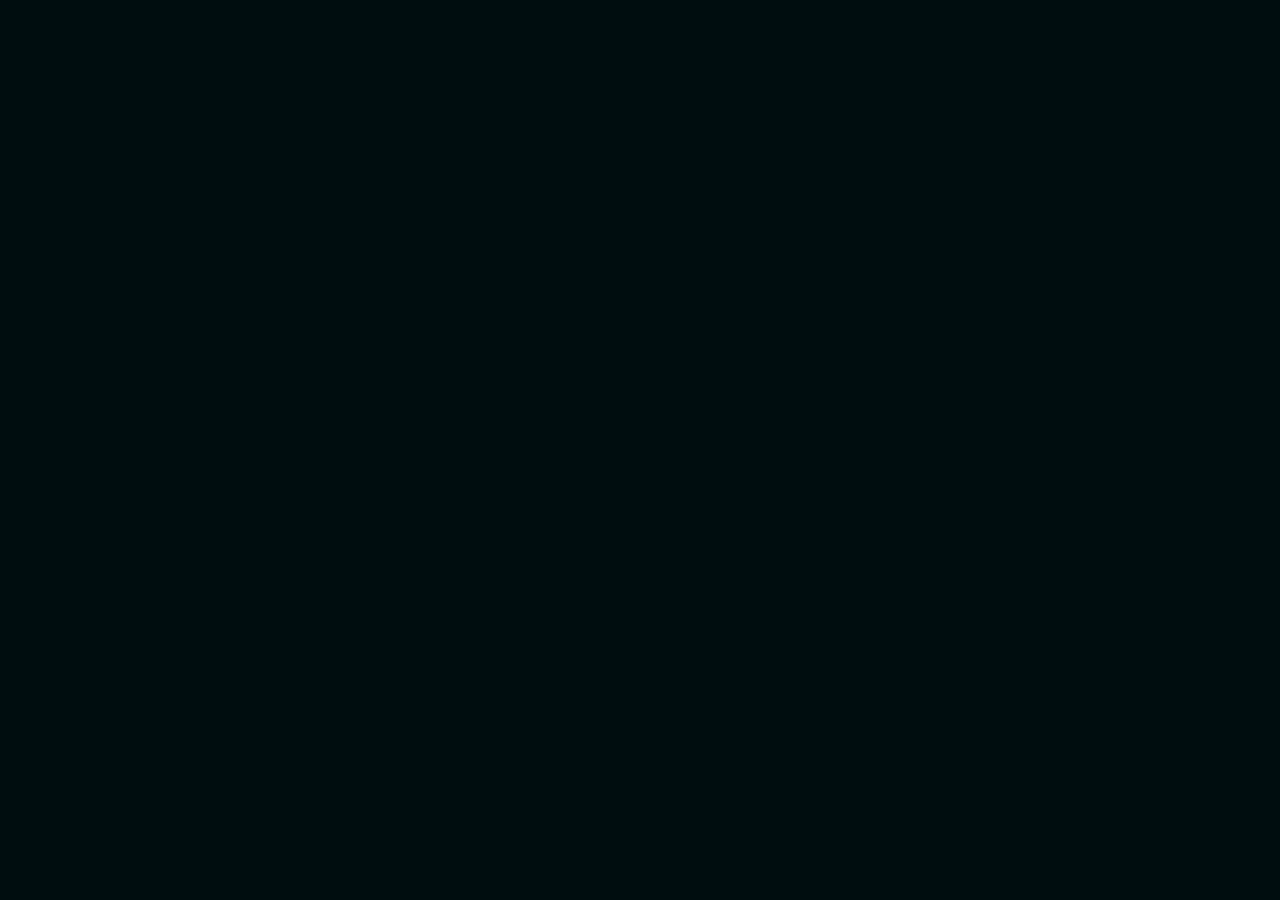
==== commit b9214042: "Update index.html" ====
--- a/index.html
+++ b/index.html
@@ -71,6 +71,7 @@
             <li><a href="about.html" class="slide-vertical" data-splitting>About</a></li>
             <li><a href="resume.html" class="slide-vertical" data-splitting>Resume</a></li>
             <li><a href="portfolio.html" class="slide-vertical" data-splitting>Portfolio</a></li>
+            <li><a href="https://drive.google.com/file/d/1Ggv35ckSLNrrIdYXTSjCbQkleAE49yZ_/view?usp=sharing" class="slide-vertical" data-splitting>Resume</a></li>
             <!-- <li><a href="blog.html" class="slide-vertical" data-splitting>Blog</a></li> -->
             <!-- <li><a href="contact.html" class="slide-vertical" data-splitting>Contact</a></li> -->
         </ul>
@@ -93,8 +94,9 @@
                         <!-- nav-toggler(2) -->
                         <div class="g-title">
                             <h4><span>Sai Charan</span> Kalla</h4>
-                            <p class="mb-25">An Product designer and a fulltime Student,<br>Based in Hyderabad, India</p>
+                            <p class="mb-25">A Product designer and a fulltime Student,<br>based in Hyderabad, India</p>
                             <a href="resume.html" class="g-link slide-vertical" data-splitting>View My Experience</a>
+                            
                         </div>
                         <!-- g-title -->
                     </div>
@@ -110,7 +112,7 @@
                         <h5 class="mb-25">Let's work together</h5>
                         <p class="mb-10">I’m available at</p>
                         <p class="mb-1"><a href="mailto:kc60488charan@gmail.com" class="slide-vertical colored" data-splitting>kc60488charan@gmail.com</a></p>
-                        <p><a href="tel:(+47) 469 23 236" class="slide-vertical" data-splitting>(+91) 9494244743</a></p>
+                        <p><a href="tel:(+91) 9494244743" class="slide-vertical" data-splitting>(+91) 9494244743</a></p>
                     </div>
                     <!-- /standard-text-holder -->
                     <div class="social-links mt-20">
--- a/css/main.css
+++ b/css/main.css
@@ -1623,4 +1623,4 @@
 	box-sizing:border-box;
 	-webkit-transition: all 200ms linear;
     transition: all 200ms linear;
-}+}
